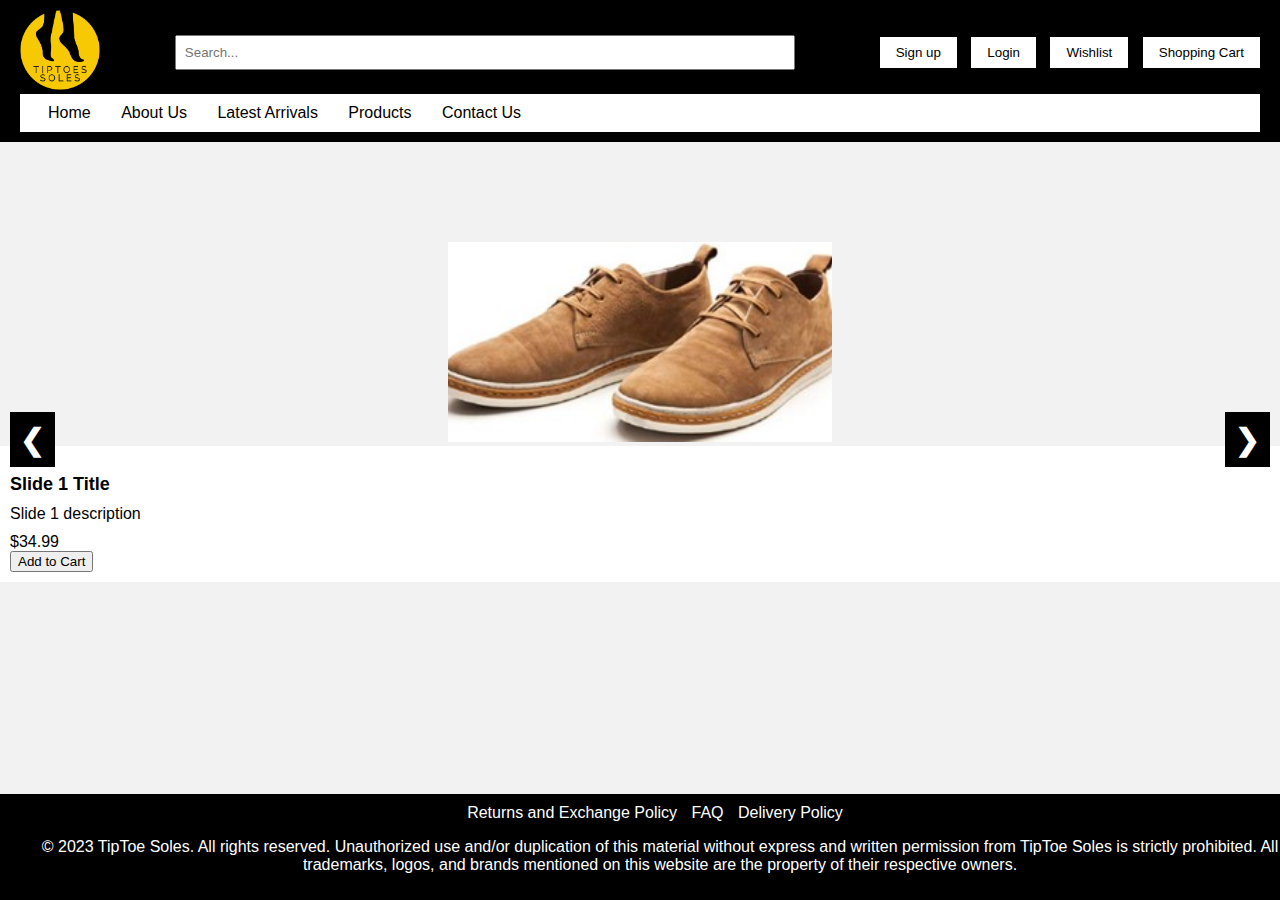
==== index.html @ 93bb50e8 "Update index.html" ====
<!DOCTYPE html>
<html>
<head>
  <title>TopTip Shoes</title>
  <link rel="stylesheet" type="text/css" href="styles.css">
</head>
<body>
  <header>
    <div class="header-top">
      <a href="toptipshoes.html" class="logo">
        <img src="Images/TipToe Soles_Logo_colour.png" alt="Brand Logo">
      </a>
      <div class="search-bar">
        <input type="text" placeholder="Search...">
      </div>
      <div class="user-actions">
        <button class="action-button">Sign up</button>
        <button class="action-button">Login</button>
        <button class="action-button">Wishlist</button>
        <button class="action-button cart-button">Shopping Cart</button>
      </div>
    </div>
    <nav class="menu-bar">
      <ul class="menu">
        <li class="current-page"><a href="toptipshoes.html">Home</a></li>
        <li><a href="aboutus.html">About Us</a></li>
        <li><a href="#">Latest Arrivals</a></li>
        <li class="dropdown">
          <a href="#">Products</a>
          <ul class="dropdown-menu">
            <li class="dropdown">
              <a href="#">Shoes</a>
              <ul class="dropdown-menu">
                <li><a href="#">Trainers</a></li>
                <li><a href="#">Kid's Shoes</a></li>
                <li><a href="#">Work Shoes</a></li>
                <li><a href="#">Boots</a></li>
              </ul>
            </li>
            <li><a href="#">Sports Gear</a></li>
            <li><a href="#">Accessories</a></li>
          </ul>
        </li>
        <li><a href="contactus.html">Contact Us</a></li>
      </ul>
    </nav>
  </header>

  <div class="carousel">
    <div class="slide">
      <img src="/Images/Gary Tan.jpg" alt="Slide 1">
      <div class="slide-content">
        <h3>Slide 1 Title</h3>
        <p>Slide 1 description</p>
        <div class="product-details">
          <div class="price-tag">
            <span>$34.99</span>
          </div>
          <button class="add-to-cart">Add to Cart</button>
        </div>
      </div>
    </div>
    <div class="slide">
      <img src="/Images/Sally Tan.jpg" alt="Slide 2">
      <div class="slide-content">
        <h3>Slide 2 Title</h3>
        <p>Slide 2 description</p>
        <div class="product-details">
          <div class="price-tag">
            <span>$29.99</span>
          </div>
          <button class="add-to-cart">Add to Cart</button>
        </div>
      </div>
    </div>
    <div class="slide">
      <img src="/Images/Gary Black.jpg" alt="Slide 3">
      <div class="slide-content">
        <h3>Slide 3 Title</h3>
        <p>Slide 3 description</p>
        <div class="product-details">
          <div class="price-tag">
            <span>$42.99</span>
          </div>
          <button class="add-to-cart">Add to Cart</button>
        </div>
      </div>
    </div>
    <a class="prev" onclick="plusSlides(-1)">&#10094;</a>
    <a class="next" onclick="plusSlides(1)">&#10095;</a>
  </div>

  <footer>
    <ul class="footer-menu">
      <li><a href="returnpolicy.html">Returns and Exchange Policy</a></li>
      <li><a href="faq.html">FAQ</a></li>
      <li><a href="deliverypolicy.html">Delivery Policy</a></li>
    </ul>
    <div class="footer-text">
      <p>&copy; 2023 TipToe Soles. All rights reserved. Unauthorized use and/or duplication of this material without express and written permission from TipToe Soles is strictly prohibited. All trademarks, logos, and brands mentioned on this website are the property of their respective owners.</p>
    </div>
  </footer>

  <script src="script.js"></script>
</body>
</html>
---- styles.css ----
body {
  background-color: #f2f2f2;
  margin: 0;
  padding: 0;
  font-family: Tahoma, sans-serif;
}

header {
  background-color: #000;
  padding: 10px 20px;
  color: #fff;
}

.header-top {
  display: flex;
  justify-content: space-between;
  align-items: center;
}

.logo img {
  height: 80px;
}

.search-bar input {
  width: 600px;
  padding: 8px;
}

.user-actions .action-button {
  margin-left: 10px;
  padding: 8px 16px;
  background-color: #fff;
  border: none;
  cursor: pointer;
}

.menu-bar {
  background-color: #fff;
  padding: 10px 20px;
}

.menu {
  list-style-type: none;
  margin: 0;
  padding: 0;
}

.menu li {
  display: inline-block;
  margin-right: 10px;
}

.menu li a {
  color: #000;
  text-decoration: none;
  padding: 8px;
}

.dropdown-menu {
  display: none;
  position: absolute;
  background-color: #fff;
  min-width: 200px;
  z-index: 1;
  padding: 10px 0;
}

.dropdown:hover .dropdown-menu {
  display: block;
}

.dropdown-menu li {
  display: block;
  margin-left: 20px;
}

.carousel {
  position: relative;
  max-width: 100%;
  margin-top: 100px;
  text-align: center;
}

.slide {
  display: none;
}

.slide img {
  width: 30%;
  height: 200px;
  object-fit: cover;
}

.carousel p {
  margin-top: 10px;
}

.prev,
.next {
  position: absolute;
  top: 50%;
  font-size: 30px;
  font-weight: bold;
  padding: 10px;
  color: white;
  background-color: black;
  text-decoration: none;
  cursor: pointer;
  user-select: none;
}

.prev {
  left: 10px;
}

.next {
  right: 10px;
}

footer {
  position: fixed;
  left: 0;
  bottom: 0;
  width: 100%;
  background-color: #000;
  color: #fff;
  padding: 10px 20px;
  text-align: center;
}

.footer-menu {
  list-style-type: none;
  margin: 0;
  padding: 0;
}

.footer-menu li {
  display: inline-block;
  margin-right: 10px;
}

.footer-menu li a {
  color: #fff;
  text-decoration: none;
}

/* Adjustments for slide content */
.slide-content {
  background-color: #fff;
  padding: 10px;
  text-align: left;
}

.slide-content h3 {
  font-size: 18px;
  margin-bottom: 5px;
}

.slide-content p {
  margin-bottom: 10px;
}
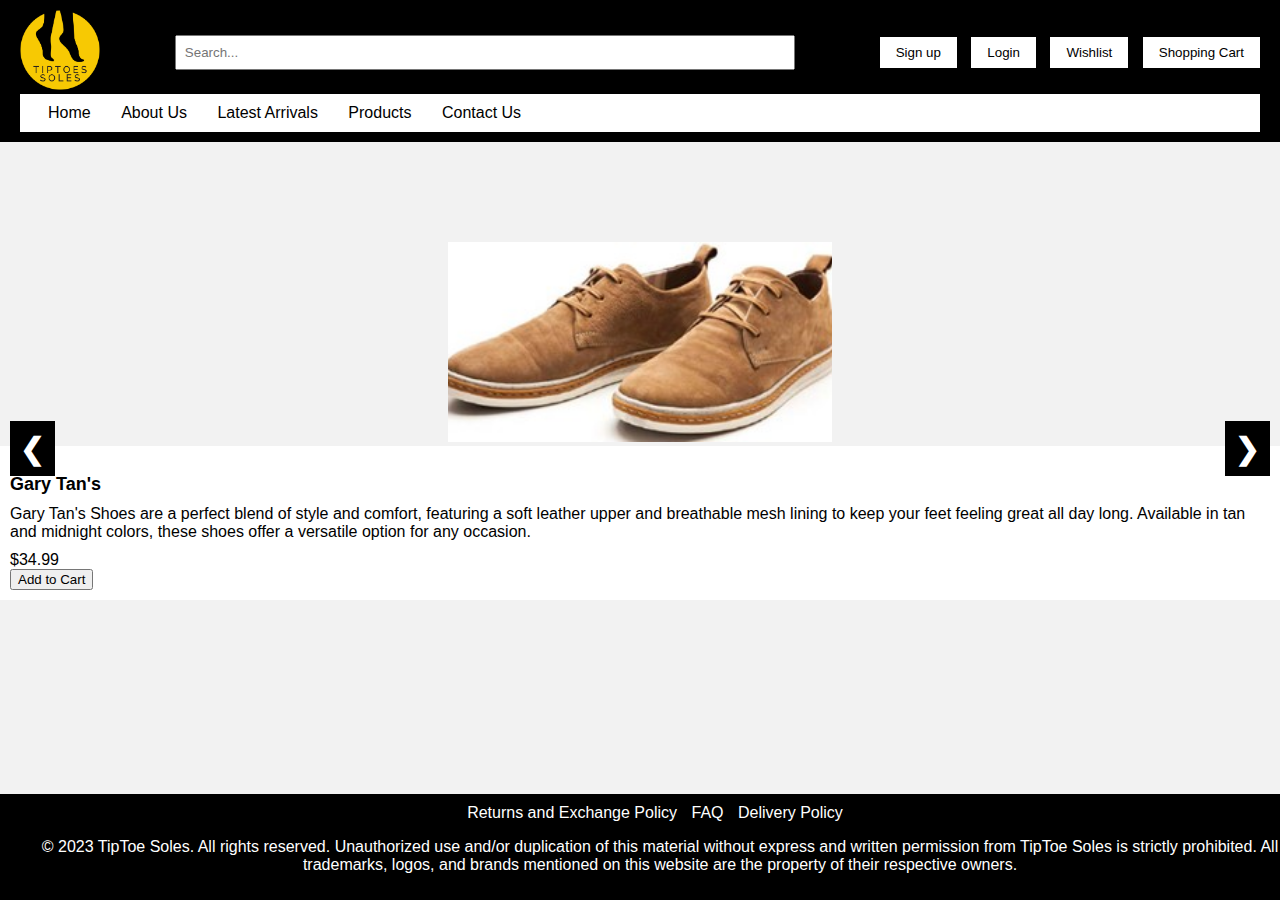
==== commit 3ba4362b: "Update index.html" ====
--- a/index.html
+++ b/index.html
@@ -7,7 +7,7 @@
 <body>
   <header>
     <div class="header-top">
-      <a href="toptipshoes.html" class="logo">
+      <a href="index.html" class="logo">
         <img src="Images/TipToe Soles_Logo_colour.png" alt="Brand Logo">
       </a>
       <div class="search-bar">
@@ -48,10 +48,10 @@
 
   <div class="carousel">
     <div class="slide">
-      <img src="/Images/Gary Tan.jpg" alt="Slide 1">
+      <img src="Images/Gary Tan.jpg" alt="Slide 1">
       <div class="slide-content">
-        <h3>Slide 1 Title</h3>
-        <p>Slide 1 description</p>
+        <h3>Gary Tan's</h3>
+        <p>Gary Tan's Shoes are a perfect blend of style and comfort, featuring a soft leather upper and breathable mesh lining to keep your feet feeling great all day long. Available in tan and midnight colors, these shoes offer a versatile option for any occasion.</p>
         <div class="product-details">
           <div class="price-tag">
             <span>$34.99</span>
@@ -61,9 +61,9 @@
       </div>
     </div>
     <div class="slide">
-      <img src="/Images/Sally Tan.jpg" alt="Slide 2">
+      <img src="Images/Sally Tan.jpg" alt="Slide 2">
       <div class="slide-content">
-        <h3>Slide 2 Title</h3>
+        <h3>Sally Tan's</h3>
         <p>Slide 2 description</p>
         <div class="product-details">
           <div class="price-tag">
@@ -74,9 +74,9 @@
       </div>
     </div>
     <div class="slide">
-      <img src="/Images/Gary Black.jpg" alt="Slide 3">
+      <img src="Images/Gary Black.jpg" alt="Slide 3">
       <div class="slide-content">
-        <h3>Slide 3 Title</h3>
+        <h3>Gary Black's</h3>
         <p>Slide 3 description</p>
         <div class="product-details">
           <div class="price-tag">
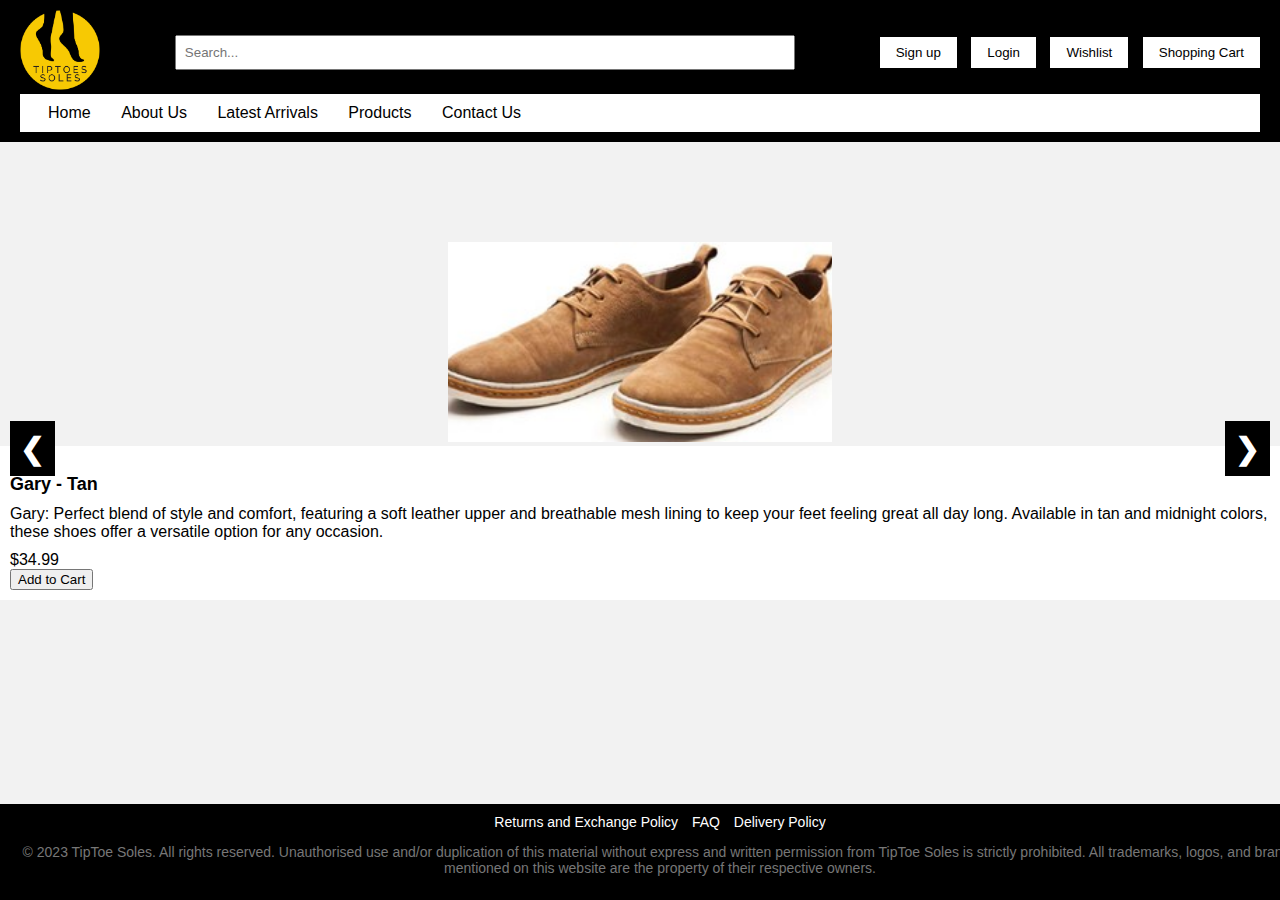
==== commit 890977bf: "Update index.html" ====
--- a/index.html
+++ b/index.html
@@ -22,7 +22,7 @@
     </div>
     <nav class="menu-bar">
       <ul class="menu">
-        <li class="current-page"><a href="toptipshoes.html">Home</a></li>
+        <li class="current-page"><a href="index.html">Home</a></li>
         <li><a href="aboutus.html">About Us</a></li>
         <li><a href="#">Latest Arrivals</a></li>
         <li class="dropdown">
@@ -32,8 +32,8 @@
               <a href="#">Shoes</a>
               <ul class="dropdown-menu">
                 <li><a href="#">Trainers</a></li>
-                <li><a href="#">Kid's Shoes</a></li>
-                <li><a href="#">Work Shoes</a></li>
+                <li><a href="mens_shoes.html">Men's Shoes</a></li>
+                <li><a href="womens_shoes.html">Women's Shoes</a></li>
                 <li><a href="#">Boots</a></li>
               </ul>
             </li>
@@ -41,17 +41,17 @@
             <li><a href="#">Accessories</a></li>
           </ul>
         </li>
-        <li><a href="contactus.html">Contact Us</a></li>
+        <li><a href="ContactUs.html">Contact Us</a></li>
       </ul>
     </nav>
   </header>
 
   <div class="carousel">
     <div class="slide">
-      <img src="Images/Gary Tan.jpg" alt="Slide 1">
+      <img src="Images/Gary_Tan.jpg" alt="Slide 1">
       <div class="slide-content">
-        <h3>Gary Tan's</h3>
-        <p>Gary Tan's Shoes are a perfect blend of style and comfort, featuring a soft leather upper and breathable mesh lining to keep your feet feeling great all day long. Available in tan and midnight colors, these shoes offer a versatile option for any occasion.</p>
+        <h3>Gary - Tan</h3>
+        <p>Gary: Perfect blend of style and comfort, featuring a soft leather upper and breathable mesh lining to keep your feet feeling great all day long. Available in tan and midnight colors, these shoes offer a versatile option for any occasion.</p>
         <div class="product-details">
           <div class="price-tag">
             <span>$34.99</span>
@@ -61,10 +61,10 @@
       </div>
     </div>
     <div class="slide">
-      <img src="Images/Sally Tan.jpg" alt="Slide 2">
+      <img src="Images/Sally_Tan.jpg" alt="Slide 2">
       <div class="slide-content">
-        <h3>Sally Tan's</h3>
-        <p>Slide 2 description</p>
+        <h3>Sally - Tan</h3>
+        <p>Sally: Lightweight flats with soft leather uppers and padded arch support for ultimate comfort</p>
         <div class="product-details">
           <div class="price-tag">
             <span>$29.99</span>
@@ -74,10 +74,10 @@
       </div>
     </div>
     <div class="slide">
-      <img src="Images/Gary Black.jpg" alt="Slide 3">
+      <img src="Images/Clancy_Blue.jpg" alt="Slide 3">
       <div class="slide-content">
-        <h3>Gary Black's</h3>
-        <p>Slide 3 description</p>
+        <h3>Clancy - Blue</h3>
+        <p>Clancy: Airy sandals with arch support and stretchable mesh fabric for ultimate comfort.</p>
         <div class="product-details">
           <div class="price-tag">
             <span>$42.99</span>
@@ -97,7 +97,7 @@
       <li><a href="deliverypolicy.html">Delivery Policy</a></li>
     </ul>
     <div class="footer-text">
-      <p>&copy; 2023 TipToe Soles. All rights reserved. Unauthorized use and/or duplication of this material without express and written permission from TipToe Soles is strictly prohibited. All trademarks, logos, and brands mentioned on this website are the property of their respective owners.</p>
+      <p>&copy; 2023 TipToe Soles. All rights reserved. Unauthorised use and/or duplication of this material without express and written permission from TipToe Soles is strictly prohibited. All trademarks, logos, and brands mentioned on this website are the property of their respective owners.</p>
     </div>
   </footer>
 
--- a/styles.css
+++ b/styles.css
@@ -126,6 +126,7 @@
   color: #fff;
   padding: 10px 20px;
   text-align: center;
+  font-size: 14px;
 }
 
 .footer-menu {
@@ -139,9 +140,30 @@
   margin-right: 10px;
 }
 
+.footer-menu li:last-child {
+  margin-right: 0;
+}
+
 .footer-menu li a {
   color: #fff;
   text-decoration: none;
+}
+
+.footer-text {
+  color: #777;
+}
+
+@media screen and (max-width: 768px) {
+  .footer-menu {
+    display: block;
+    text-align: center;
+  }
+
+  .footer-menu li {
+    display: block;
+    margin: 0;
+    margin-bottom: 5px;
+  }
 }
 
 /* Adjustments for slide content */
